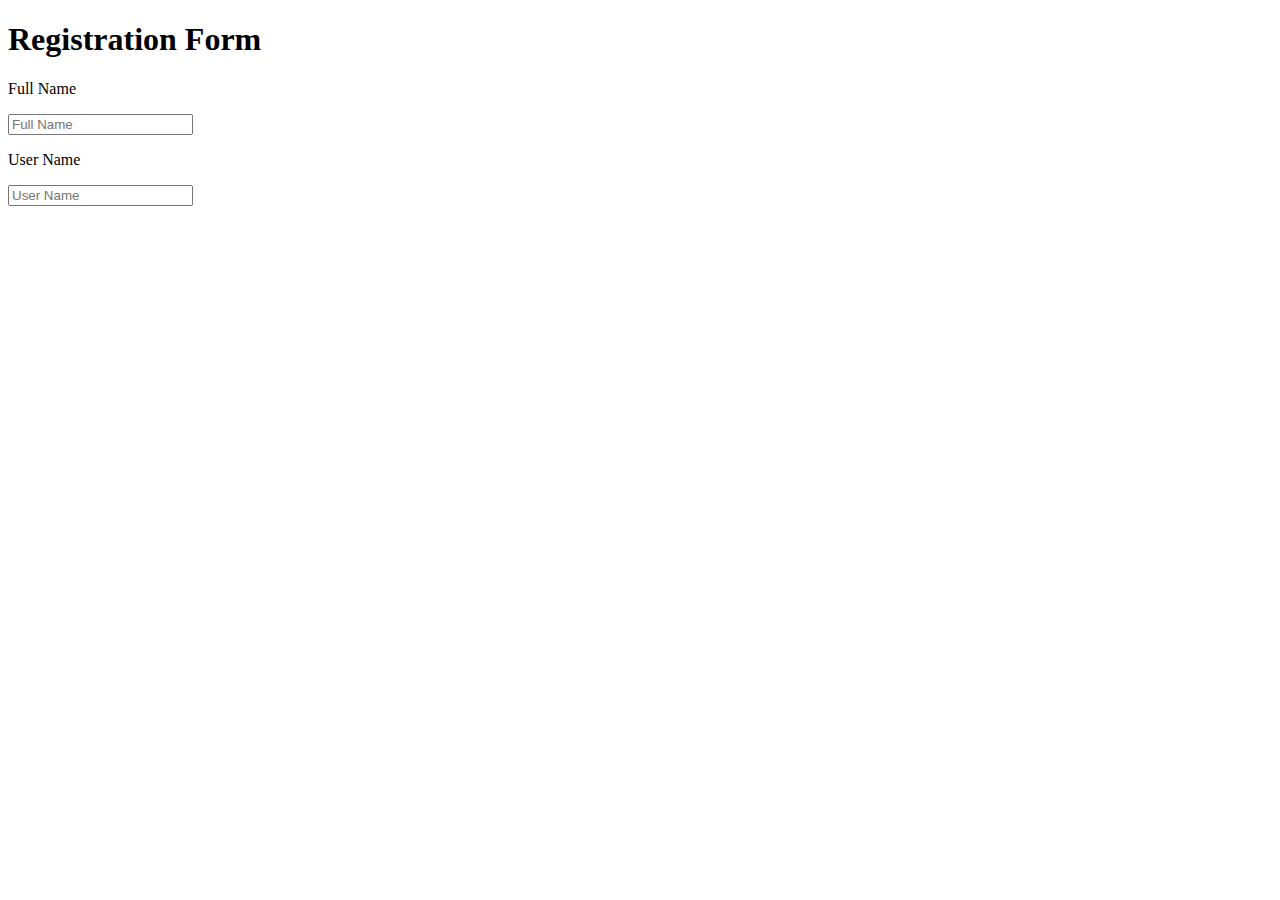
==== index.html @ 692ecb7d "html-registration" ====
<!DOCTYPE html>
<html lang="en">
<head>
    <meta charset="UTF-8">
    <meta name="viewport" content="width=device-width, initial-scale=1.0">
    <title>Registration Form</title>
</head>
<body>
    <div class="registration-form">
      <h1>Registration Form</h1>  
      <form action="#" method="post"></form>
      <p>Full Name</p>
      <input type="text" name="fullname" placeholder="Full Name">
      <p>User Name</p>
      <input type="text" name="username" placeholder="User Name">
      


    </div>
</body>
</html>
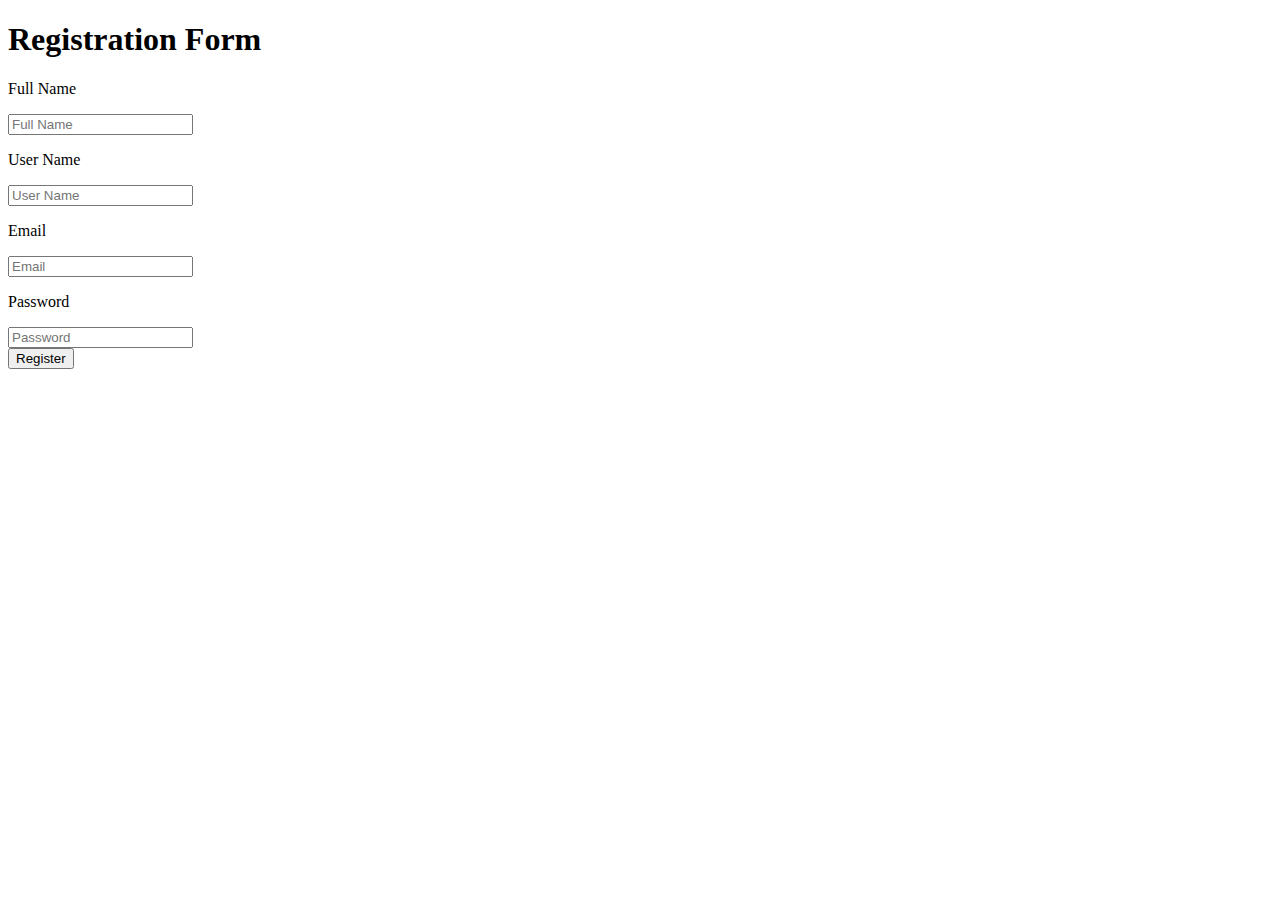
==== commit 6e0da7f5: "complete-htmlform" ====
--- a/index.html
+++ b/index.html
@@ -13,7 +13,12 @@
       <input type="text" name="fullname" placeholder="Full Name">
       <p>User Name</p>
       <input type="text" name="username" placeholder="User Name">
-      
+      <p>Email</p>
+      <input type="text" name="email" placeholder="Email">
+      <p>Password</p>
+      <input type="password" name="password" placeholder="Password"><br>
+      <button type="submit"> Register</button>
+
 
 
     </div>
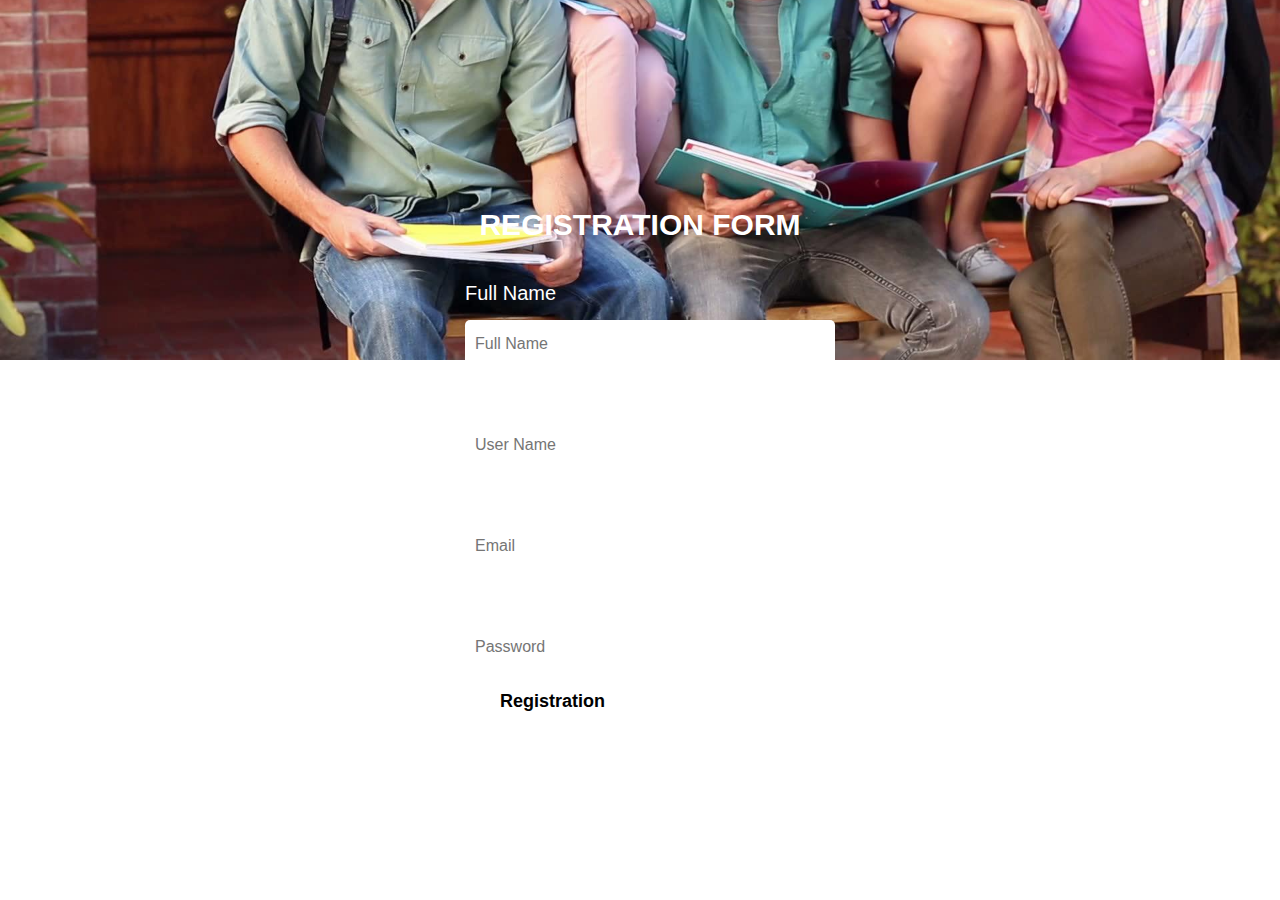
==== commit d258cbbc: "image-register" ====
--- a/index.html
+++ b/index.html
@@ -6,6 +6,9 @@
     <title>Registration Form</title>
 </head>
 <body>
+
+    <link rel="stylesheet" href="style.css">
+
     <div class="registration-form">
       <h1>Registration Form</h1>  
       <form action="#" method="post"></form>
@@ -17,9 +20,7 @@
       <input type="text" name="email" placeholder="Email">
       <p>Password</p>
       <input type="password" name="password" placeholder="Password"><br>
-      <button type="submit"> Register</button>
-
-
+      <button type="submit"> Registration</button>
 
     </div>
 </body>
--- a/style.css
+++ b/style.css
@@ -0,0 +1,59 @@
+*  {
+    padding: 0;
+    margin: 0 ;
+    font-family: sans-serif;
+}
+
+body{
+    background-image: url(wp4385848.jpg);
+    background-repeat: no-repeat;
+    background-position: center;
+    background-size: cover;
+    color: #fff;
+}
+
+.registration-form{
+position: absolute;
+top: 50%;
+left: 50%;
+transform: translate(-50%, -50%);
+width: 350px;
+}
+
+.registration-form h1{
+    font-size: 30px;
+    text-align: center;
+    text-transform: uppercase;
+    margin: 40px 0;
+
+}
+
+.registration-form p {
+    font-size: 20px;
+    margin: 15px 0;
+
+}
+
+.registration-form input {
+    font-size: 16px;
+    padding: 15px 10px;
+    width: 100%;
+    border: 0;
+    border-radius: 5px;
+    outline: none;
+}
+
+.registration-form button {
+    font-size: 18px ;
+    font-weight: bold;
+    margin: 20px 0;
+    padding: 10ox 15px;
+    width: 50%;
+    border: 0;
+    border-radius: 5px;
+    background-color: #fff;
+}
+
+.registration-form button:hover {
+    background-color: rgb(13, 13, 202);
+}
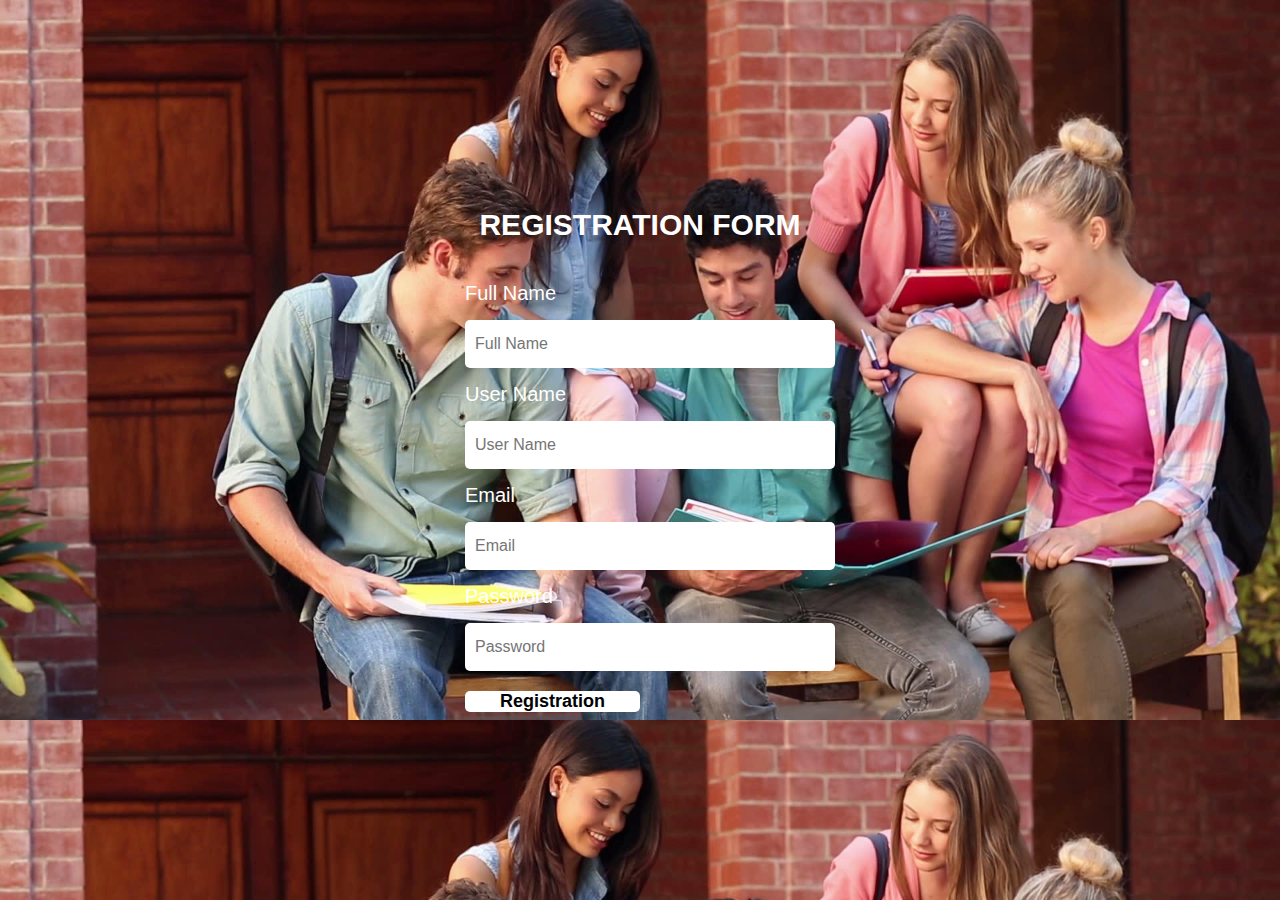
==== commit e6404c51: "corrections-registration" ====
--- a/index.html
+++ b/index.html
@@ -5,7 +5,7 @@
     <meta name="viewport" content="width=device-width, initial-scale=1.0">
     <title>Registration Form</title>
 </head>
-<body>
+<body background="wp4385848.jpg">
 
     <link rel="stylesheet" href="style.css">
 
--- a/style.css
+++ b/style.css
@@ -5,9 +5,7 @@
 }
 
 body{
-    background-image: url(wp4385848.jpg);
-    background-repeat: no-repeat;
-    background-position: center;
+   
     background-size: cover;
     color: #fff;
 }
@@ -55,5 +53,6 @@
 }
 
 .registration-form button:hover {
-    background-color: rgb(13, 13, 202);
+    cursor: pointer;
+    background-color: rgb(96, 117, 163);
 }
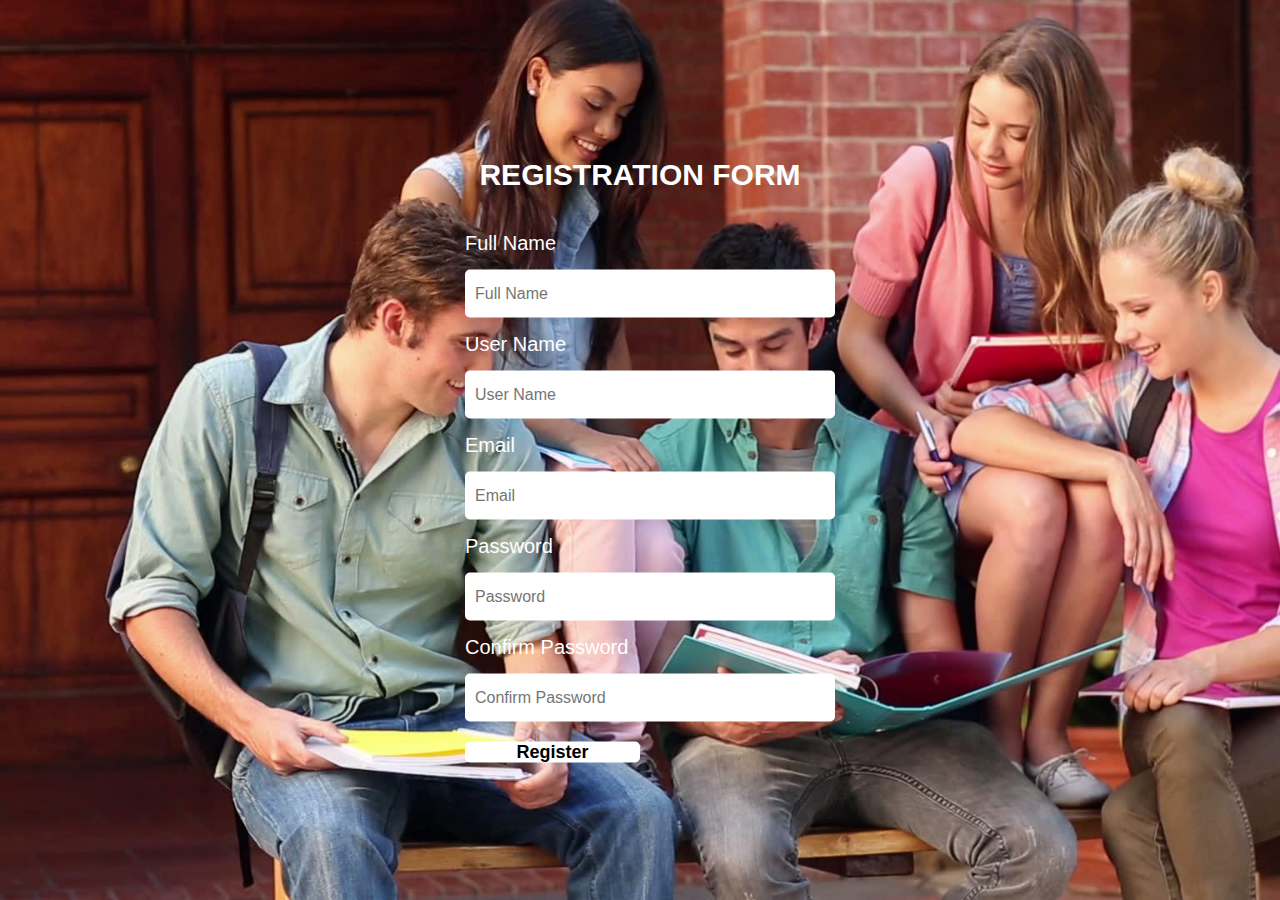
==== commit c83b98b8: "extra-changes" ====
--- a/index.html
+++ b/index.html
@@ -5,7 +5,7 @@
     <meta name="viewport" content="width=device-width, initial-scale=1.0">
     <title>Registration Form</title>
 </head>
-<body background="wp4385848.jpg">
+<body >
 
     <link rel="stylesheet" href="style.css">
 
@@ -19,9 +19,13 @@
       <p>Email</p>
       <input type="text" name="email" placeholder="Email">
       <p>Password</p>
-      <input type="password" name="password" placeholder="Password"><br>
-      <button type="submit"> Registration</button>
+      <input type="password" name="password" id="password" placeholder="Password" required><br>
+      <p>Confirm Password</p>
+      <input type="password" name="confirmpassword" id="confirmpassword" placeholder="Confirm Password" required>
+      <button type="submit"> Register</button>
 
     </div>
+
+
 </body>
 </html>--- a/style.css
+++ b/style.css
@@ -5,10 +5,16 @@
 }
 
 body{
-   
+    margin: 0;
+    padding: 0;
+    height: 100vh;
+    background-image: url(wp4385848.jpg);
+    background-repeat: no-repeat;
+    background-position: center;
     background-size: cover;
     color: #fff;
 }
+
 
 .registration-form{
 position: absolute;
